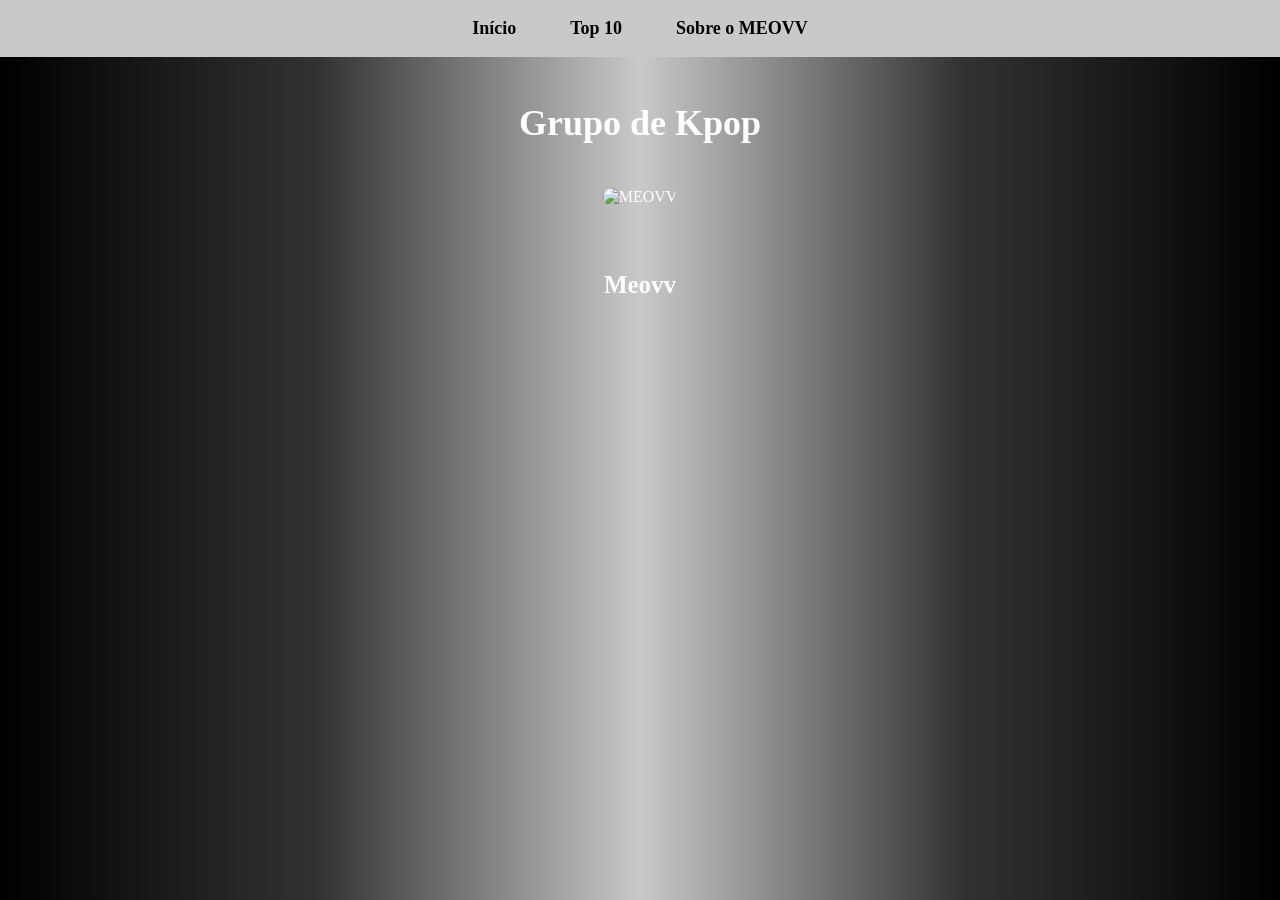
==== inicio.html @ f4d2d2fd "Add files via upload" ====
<!DOCTYPE html>
<html lang="pt-br">

<head>
    <link rel="stylesheet" href="style.css">

    <meta charset="UTF-8">

    <meta name="viewport" content="width=device-width, initial-scale=1.0">

    <title>Início</title>
</head>

<body>

    <nav>
        <a href="index.html">Início</a>
        <a href="index.html#top10">Top 10</a>
        <a href="sobre.html">Sobre o MEOVV</a>
    </nav>


    <h1>Grupo de Kpop</h1>

    <img class="foto-integrante" src="img/meovv.jpg" alt="MEOVV" width="400">


    <h2>Meovv</h2>
---- style.css ----
body {
    margin: 0;
    text-align: center;
    font-family: Georgia, 'Times New Roman', serif;

    background: linear-gradient(
        to right,
        #000000,
        #333333,
        #C9C9C9,
        #333333,
        #000000
    );

    color: white;
}

/* MENU */

nav {
    background-color: #C9C9C9;

    padding: 18px;

    text-align: center;
}

nav a {
    color: black;

    text-decoration: none;

    margin: 0 25px;

    font-size: 18px;

    font-weight: bold;
}

nav a:hover {
    color: gray;
}


/* TÍTULO */

h1 {
    margin-top: 45px;

    font-size: 36px;
}


/* MÚSICAS */

h2 {
    margin-top: 45px;

    font-size: 25px;
}

p {
    font-size: 18px;

    margin-bottom: 40px;
}


/* GIFS */

img {
    width: 500px;

    height: 300px;

    object-fit: cover;

    border-radius: 10px;
}

h3 {
    font-size: 22px;
    margin-top: 40px;
}

body > img {
    margin: 20px;
}

body > a {
    color: white;
    font-size: 18px;
}

.foto-integrante {
    width: 250px;
    height: 350px;
    object-fit: cover;
    border-radius: 10px;
}
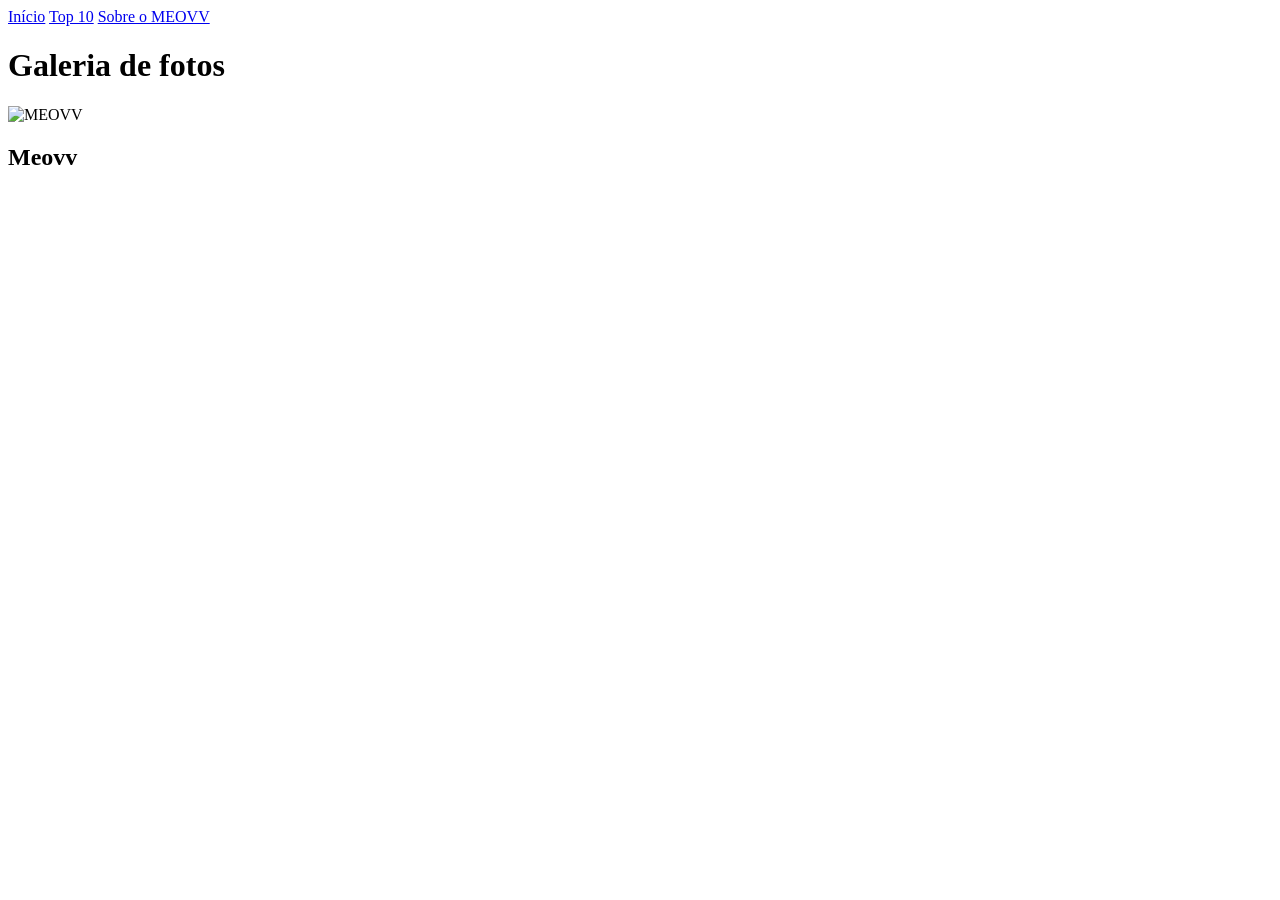
==== commit ba70fa9b: "Add files via upload" ====
--- a/inicio.html
+++ b/inicio.html
@@ -20,7 +20,7 @@
     </nav>
 
 
-    <h1>Grupo de Kpop</h1>
+    <h1>Galeria de fotos</h1>
 
     <img class="foto-integrante" src="img/meovv.jpg" alt="MEOVV" width="400">
 
